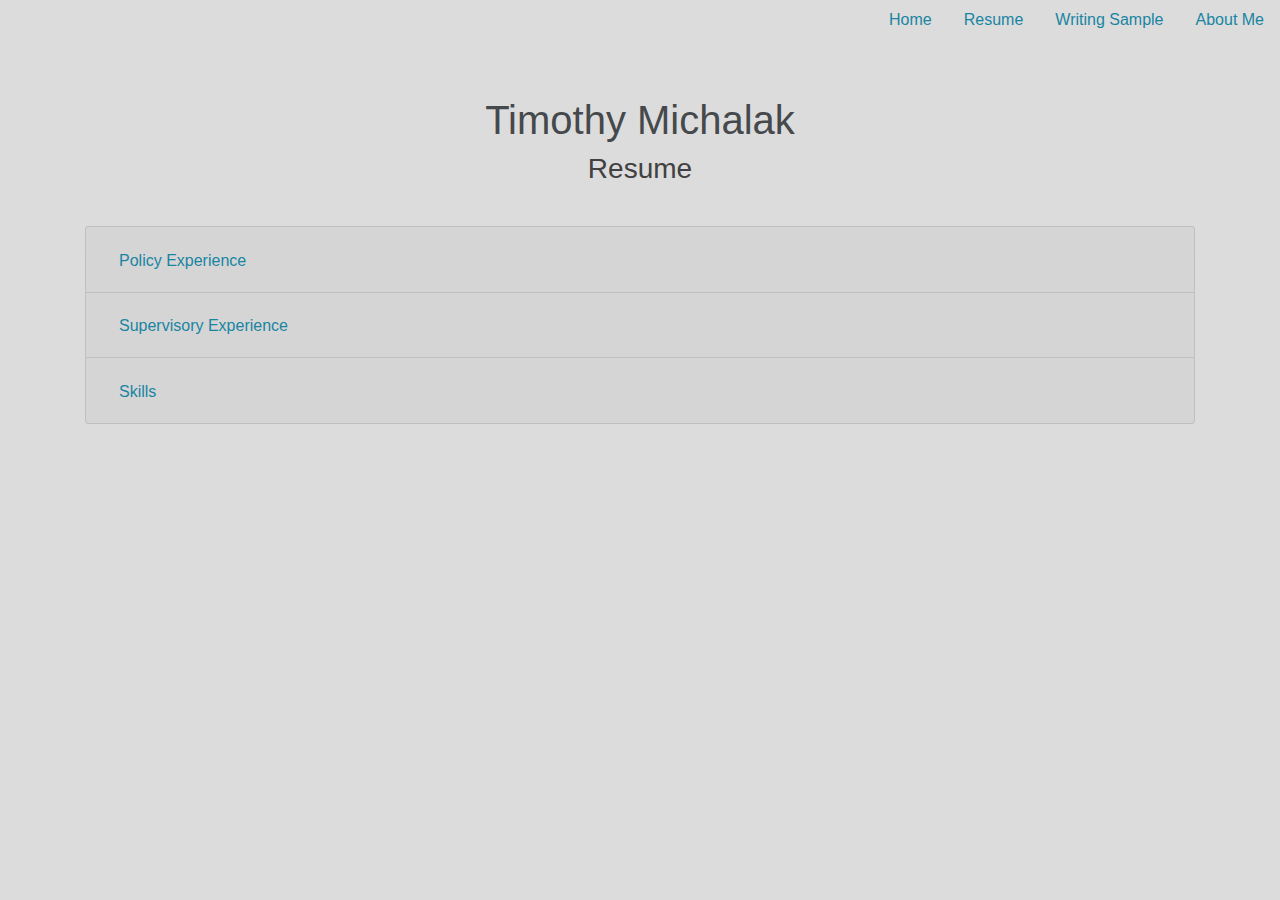
==== resume.html @ c0714e2a "Update styling" ====
<!DOCTYPE html>
<!--[if lt IE 7]>      <html class="no-js lt-ie9 lt-ie8 lt-ie7"> <![endif]-->
<!--[if IE 7]>         <html class="no-js lt-ie9 lt-ie8"> <![endif]-->
<!--[if IE 8]>         <html class="no-js lt-ie9"> <![endif]-->
<!--[if gt IE 8]><!-->
<html class="no-js">
<!--<![endif]-->

<head>
    <meta charset="utf-8">
    <meta http-equiv="X-UA-Compatible" content="IE=edge">
    <title>Resume</title>
    <meta name="description" content="">
    <meta name="viewport" content="width=device-width, initial-scale=1">
    <link rel="stylesheet" href="style.css">
    <link rel="stylesheet" href="https://stackpath.bootstrapcdn.com/bootstrap/4.4.1/css/bootstrap.min.css"
        integrity="sha384-Vkoo8x4CGsO3+Hhxv8T/Q5PaXtkKtu6ug5TOeNV6gBiFeWPGFN9MuhOf23Q9Ifjh" crossorigin="anonymous">
</head>

<body class="body-background">
    <!-- Begin nav bar-->
    <ul class="nav justify-content-end">
        <li class="nav-item">
            <a class="nav-link active" href="index.html">Home</a>
        </li>
        <li class="nav-item">
            <a class="nav-link" href="#">Resume</a>
        </li>
        <li class="nav-item">
            <a class="nav-link" href="writingsample.html">Writing
                Sample</a>
        </li>
        <li class="nav-item">
            <a class="nav-link" href="coverletter.html">About Me</a>
        </li>
    </ul>
    <!-- End nav bar-->

    <div class="container">
        <h1 style="text-align: center; padding-top: 5%;">Timothy Michalak</h1>
        <h3 style="text-align: center; color: rgb(65, 65, 65); padding-bottom: 3%;">
            Resume
            </h2>
            <div class="accordion" id="accordionExample">
                <div class="card" id="card-bg">
                    <div class="card-header" id="headingOne">
                        <h2 class="mb-0">
                            <button class="btn btn-link" id="resume-link" type="button" data-toggle="collapse"
                                data-target="#collapseOne" aria-expanded="true" aria-controls="collapseOne">
                                Policy Experience
                            </button>
                        </h2>
                    </div>

                    <div id="collapseOne" class="collapse" aria-labelledby="headingOne" data-parent="#accordionExample">
                        <div class="card-body">
                            <div class="container">
                                <div class="row">
                                    <div class="col-sm">
                                        <dl>
                                            <dt><a id="resume-job-link" href="https://www.majoritywhip.gov/">Majority
                                                    Whip
                                                    James E.
                                                    Clyburn</a></dt>
                                            <dd> <i class="fa fa-italic" aria-hidden="true">Policy Fellow</i></dd>
                                            <dd><strong>Author</strong> memos to inform Whip’s senior leadership team on
                                                infrastructure
                                                funding, student loans, and executive branch oversight</dd>
                                            <dd><strong>Research</strong> district issues, such as the Gullah-Geechee
                                                Heritage Area
                                                reauthorization, and draft legislation and legislative strategies with
                                                LD and committee staff</dd>
                                            <dd><strong>Write</strong> legislative summaries for the weekly Whip’s Log,
                                                a newsletter
                                                delivered to House Democrats on key votes and talking points</dd>
                                            <dd><strong>Support</strong> weekly Whip meetings (Members only) to provide
                                                real-time
                                                assistance to the Whip’s operation</dd>
                                        </dl>
                                    </div>
                                    <div class="col-sm">
                                        <dl>
                                            <dt><a id="resume-job-link" href="https://ourpublicservice.org/">Partnership
                                                    for Public
                                                    Service</a></dt>
                                            <dd> <i class="fa fa-italic" aria-hidden="true">Policy Fellow</i></dd>
                                            <dd><strong>Maintained</strong> database on presidential nominations data in
                                                conjunction with the Washington Post</dd>
                                            <dd><strong>Researched</strong> innovative technology topics, including edge
                                                computing, immersive technology, and cyber resilience, and their role in
                                                improving the effectiveness of the federal government</dd>
                                            <dd><strong>Wrote</strong> summaries of congressional hearings and markups
                                                to update the Government Affairs team on key legislative developments
                                            </dd>
                                            <dd><strong>Responded</strong> to media requests related to the
                                                Partnership’s work on presidential nominations</dd>
                                        </dl>
                                    </div>
                                    <div class="col-sm">
                                        <dl>
                                            <dt><a id="resume-job-link"
                                                    href="https://www.sizerschool.org/content/index.php">Sizer
                                                    School</a>
                                            </dt>
                                            <dd> <i class="fa fa-italic" aria-hidden="true">Trustee</i></dd>
                                            <dd><strong>Analyzed</strong> and revised policies for a Title I public
                                                charter school, including Title IX, McKinney-Vento Homelessness
                                                Assistance compliance, and trustee term limits</dd>
                                            <dd><strong>Voted</strong> on policy changes, approval of annual budget and
                                                audit, and recommendations to Executive Director</dd>
                                        </dl>
                                    </div>
                                </div>
                            </div>
                        </div>
                    </div>
                </div>
                <div class="card" id="card-bg">
                    <div class="card-header" id="headingTwo">
                        <h2 class="mb-0">
                            <button class="btn btn-link collapsed" id="resume-link" type="button" data-toggle="collapse"
                                data-target="#collapseTwo" aria-expanded="false" aria-controls="collapseTwo">
                                Supervisory Experience
                            </button>
                        </h2>
                    </div>
                    <div id="collapseTwo" class="collapse" aria-labelledby="headingTwo" data-parent="#accordionExample">
                        <div class="card-body">
                            <div class="container">
                                <div class="row">
                                    <div class="col-sm">
                                        <dl>
                                            <dt><a id="resume-job-link" href="https://bainesreport.org/">Baines
                                                    Report</a></dt>
                                            <dd> <i class="fa fa-italic" aria-hidden="true">Editor-in-Chief</i></dd>
                                            <dd>Approved and edited written submissions for content and clarity,
                                                authored policy articles, coordinated team of editors, and maintained
                                                website for graduate policy publication</dd>
                                        </dl>
                                    </div>
                                    <div class="col-sm">
                                        <dl>
                                            <dt><a id="resume-job-link"
                                                    href="https://www.sizerschool.org/content/index.php">Sizer
                                                    School</a>
                                            </dt>
                                            <dd> <i class="fa fa-italic" aria-hidden="true">Trustee & History
                                                    Teacher</i></dd>
                                            <dd>Developed and taught history curriculum for 8th and 9th graders in a
                                                district where majority of students were economically disadvantaged or
                                                on an Individualized Education Plan (IEP)</dd>
                                        </dl>
                                    </div>
                                    <div class="col-sm">
                                        <dl>
                                            <dt><a id="resume-job-link"
                                                    href="https://www.fitchburgstate.edu/offices-services-directory/upward-bound/">Upward
                                                    Bound</a></dt>
                                            <dd> <i class="fa fa-italic" aria-hidden="true">Residential & Internship
                                                    Supervisor</i></dd>
                                            <dd>Managed 8 college-aged Residential Counselors to design educational and
                                                recreational programming for 60 high-school students</dd>
                                        </dl>
                                    </div>
                                </div>
                            </div>
                        </div>
                    </div>
                </div>
                <div class="card" id="card-bg">
                    <div class="card-header" id="headingThree">
                        <h2 class="mb-0">
                            <button class="btn btn-link collapsed" id="resume-link" type="button" data-toggle="collapse"
                                data-target="#collapseThree" aria-expanded="false" aria-controls="collapseThree">
                                Skills
                            </button>
                        </h2>
                    </div>
                    <div id="collapseThree" class="collapse" aria-labelledby="headingThree"
                        data-parent="#accordionExample">
                        <div class="card-body">
                            <div class="container">
                                <div class="row">
                                    <div class="col-sm skill">
                                        Advanced Microsoft Office
                                    </div>
                                    <div class="col-sm skill">
                                        Advanced Google Suite
                                    </div>
                                    <div class="col-sm skill">
                                        Data Analysis
                                    </div>
                                </div>
                                <div class="row">
                                    <div class="col-sm skill">
                                        Python
                                    </div>
                                    <div class="col-sm skill">
                                        C
                                    </div>
                                    <div class="col-sm skill">
                                        SQL
                                    </div>
                                </div>
                                <div class="row">
                                    <div class="col-sm skill">
                                        HTML
                                    </div>
                                    <div class="col-sm skill">
                                        CSS
                                    </div>
                                    <div class="col-sm skill">
                                        JavaScript
                                    </div>
                                </div>
                            </div>
                        </div>
                    </div>
                </div>
            </div>
    </div>

    <!--[if lt IE 7]>
            <p class="browsehappy">You are using an <strong>outdated</strong> browser. Please <a href="#">upgrade your browser</a> to improve your experience.</p>
        <![endif]-->

    <script src="https://code.jquery.com/jquery-3.4.1.slim.min.js"
        integrity="sha384-J6qa4849blE2+poT4WnyKhv5vZF5SrPo0iEjwBvKU7imGFAV0wwj1yYfoRSJoZ+n"
        crossorigin="anonymous"></script>
    <script src="https://cdn.jsdelivr.net/npm/popper.js@1.16.0/dist/umd/popper.min.js"
        integrity="sha384-Q6E9RHvbIyZFJoft+2mJbHaEWldlvI9IOYy5n3zV9zzTtmI3UksdQRVvoxMfooAo"
        crossorigin="anonymous"></script>
    <script src="https://stackpath.bootstrapcdn.com/bootstrap/4.4.1/js/bootstrap.min.js"
        integrity="sha384-wfSDF2E50Y2D1uUdj0O3uMBJnjuUD4Ih7YwaYd1iqfktj0Uod8GCExl3Og8ifwB6"
        crossorigin="anonymous"></script>
</body>

</html>
---- style.css ----
p{
    color: #46494c
}

#card-bg{
    background-color: #dcdcdd;
}

#resume-link
{
    color: #1985a1;
}

#resume-job-link{
    color: #46494c;
}

dd{
    color: #46494c;
}

.skill {
    color: #46494c;
}

.body-background{
    background-color: #dcdcdd;
}

.nav-link{
    color: #1985a1;
}

#headingOne{
    color: #1985a1;
}

#sample-head{
    padding-bottom: 0.1%;
    padding-top: 2%;
}

#long-writing{
    padding-left: 12%;
    padding-right: 12%;
}

#typewriter{
    color: #46494c;
    text-align: center;
}

h1{
    color: #46494c;
}

#email {
    color: #4c5c68;
}

#phone {
    color: #4c5c68;
}
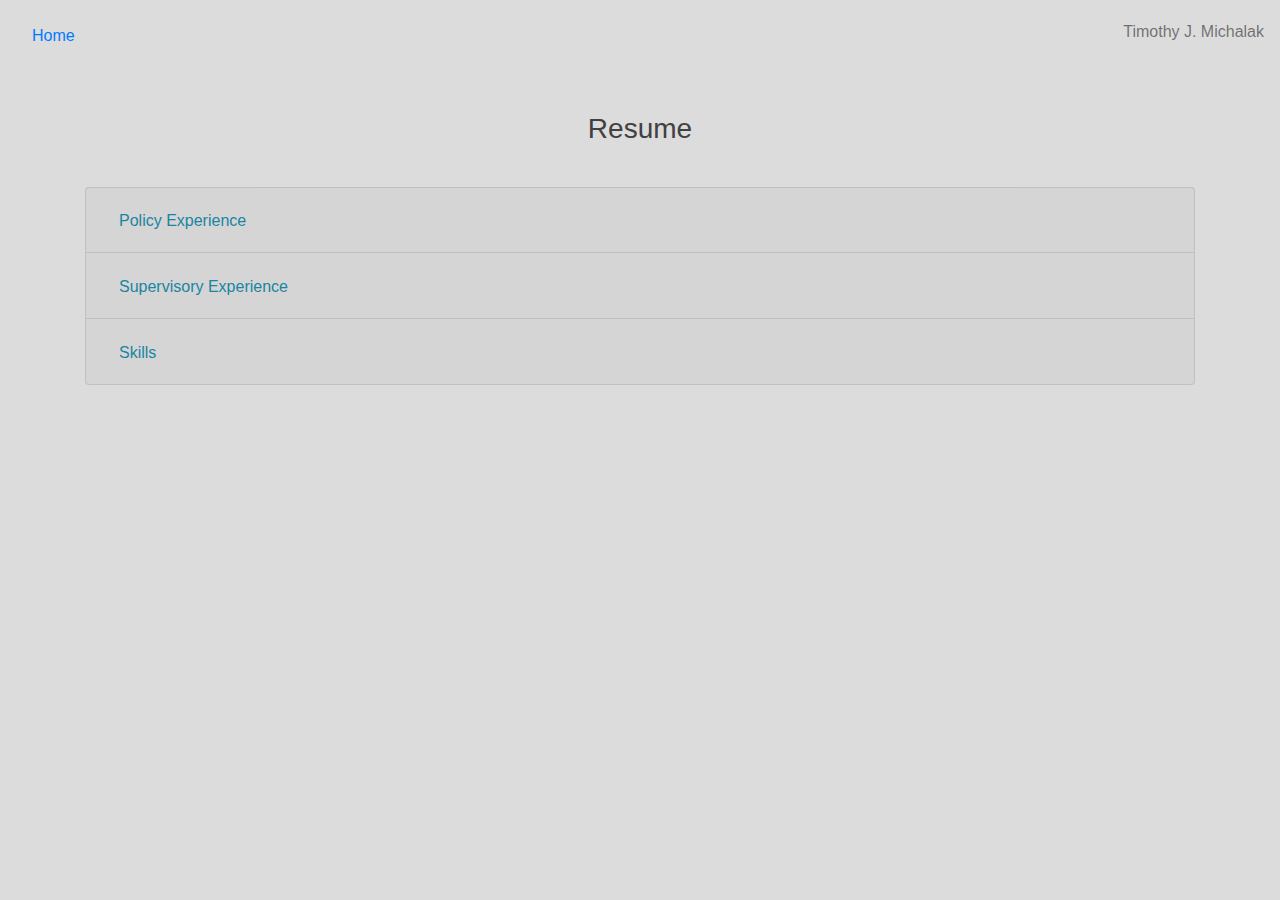
==== commit 005c2c8c: "Restyle front page" ====
--- a/resume.html
+++ b/resume.html
@@ -19,25 +19,23 @@
 
 <body class="body-background">
     <!-- Begin nav bar-->
-    <ul class="nav justify-content-end">
-        <li class="nav-item">
-            <a class="nav-link active" href="index.html">Home</a>
-        </li>
-        <li class="nav-item">
-            <a class="nav-link" href="#">Resume</a>
-        </li>
-        <li class="nav-item">
-            <a class="nav-link" href="writingsample.html">Writing
-                Sample</a>
-        </li>
-        <li class="nav-item">
-            <a class="nav-link" href="coverletter.html">About Me</a>
-        </li>
-    </ul>
+    <nav class="navbar navbar-light">
+        <div>
+            <ul class="navbar-nav mt-2">
+                <li class="nav-item">
+                    <a href="#" class="navbar">Home</a>
+                </li>
+            </ul>
+
+        </div>
+        <span class="navbar-text" style="text-align: center;">
+            Timothy J. Michalak
+        </span>
+
+    </nav>
     <!-- End nav bar-->
 
-    <div class="container">
-        <h1 style="text-align: center; padding-top: 5%;">Timothy Michalak</h1>
+    <div class="container pt-5">
         <h3 style="text-align: center; color: rgb(65, 65, 65); padding-bottom: 3%;">
             Resume
             </h2>
--- a/style.css
+++ b/style.css
@@ -50,7 +50,7 @@
     text-align: center;
 }
 
-h1{
+h1, h3{
     color: #46494c;
 }
 
